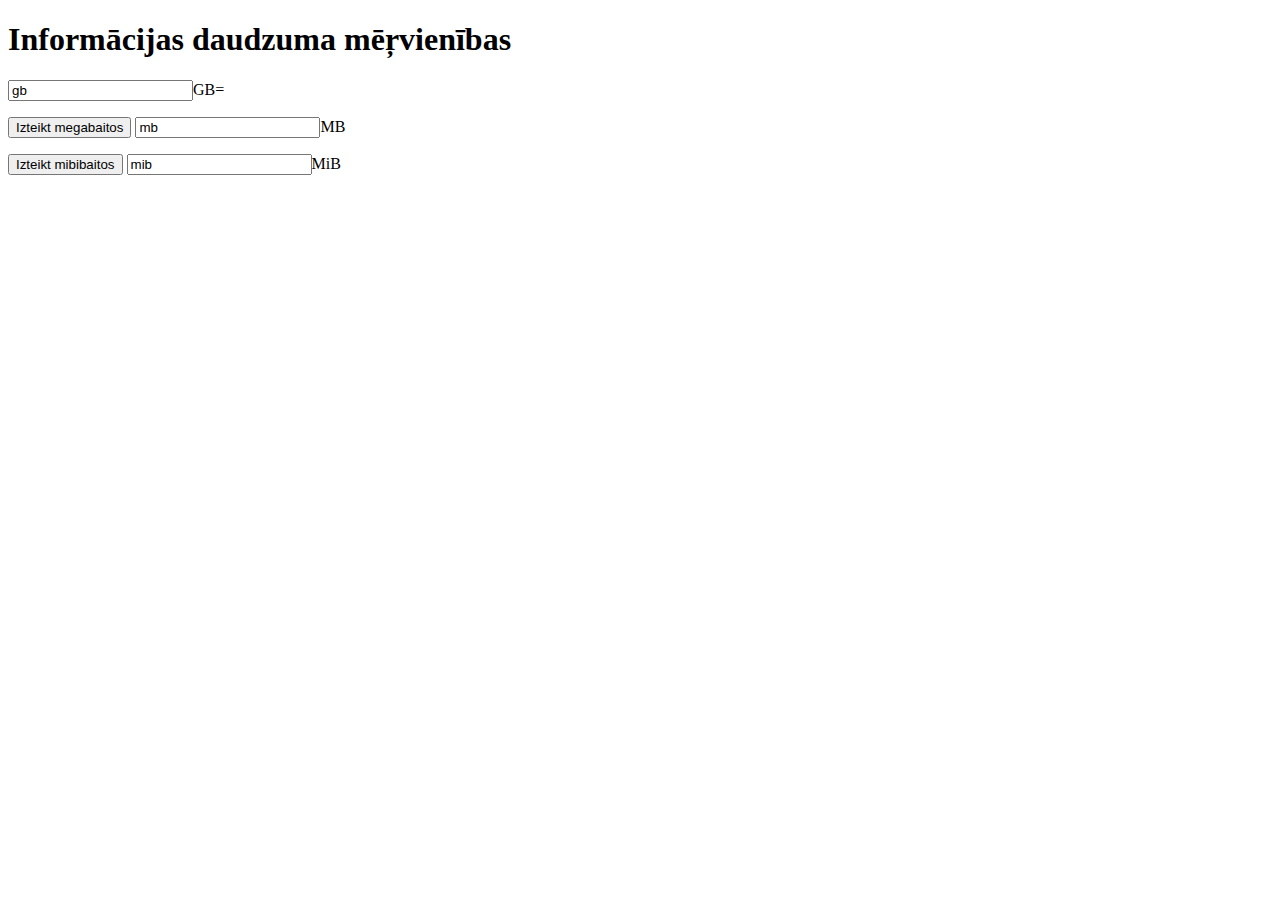
==== mervienibas.html @ b25e8459 "started doing mervienibas" ====
<!DOCTYPE html>
<!--
Click nbfs://nbhost/SystemFileSystem/Templates/Licenses/license-default.txt to change this license
Click nbfs://nbhost/SystemFileSystem/Templates/ClientSide/html.html to edit this template
-->
<html>
    <head>
        <title>TODO supply a title</title>
        <meta charset="UTF-8">
        <meta name="viewport" content="width=device-width, initial-scale=1.0">
    </head>
    <body>
        <h1>Informācijas daudzuma mēŗvienības</h1>
        <form>
            <p><input type="text" value="gb" id="gb">GB=</p>
            <p><input type="button" value="Izteikt megabaitos"> <input type="text" value="mb" id="mb">MB</p>
            <p><input type="button" value="Izteikt mibibaitos"> <input type="text" value="mib" id="mib">MiB</p>
        </form>
    </body>
</html>
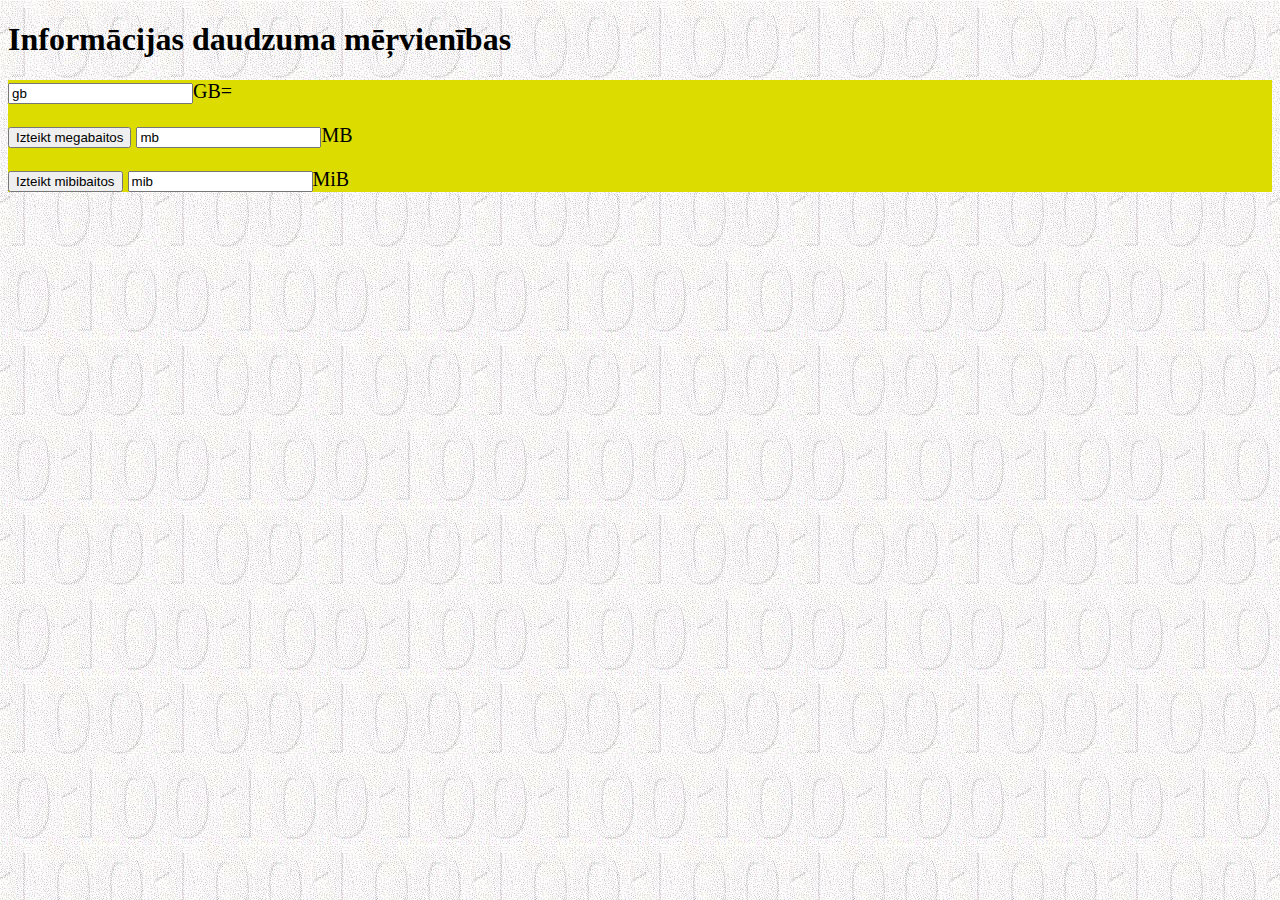
==== commit c1c6c4ff: "finished mervienibas" ====
--- a/mervienibas.html
+++ b/mervienibas.html
@@ -8,13 +8,32 @@
         <title>TODO supply a title</title>
         <meta charset="UTF-8">
         <meta name="viewport" content="width=device-width, initial-scale=1.0">
+        <script language="javascript">
+            function mega(){
+                var gb=document.getElementById("gb").value;
+                document.getElementById("mb").value = Number(gb)*1000
+            }
+            function mibi(){
+                var gb=document.getElementById("gb").value;
+                document.getElementById("mib").value = Number(gb)*953.674316
+            }
+        </script>
+        <style>
+            body{
+                background-image: url(images/cipari.jpg);
+            }
+            form{
+                font-size:20px;
+                background-color: rgb(220, 220, 0);
+            }
+        </style>
     </head>
     <body>
         <h1>Informācijas daudzuma mēŗvienības</h1>
         <form>
             <p><input type="text" value="gb" id="gb">GB=</p>
-            <p><input type="button" value="Izteikt megabaitos"> <input type="text" value="mb" id="mb">MB</p>
-            <p><input type="button" value="Izteikt mibibaitos"> <input type="text" value="mib" id="mib">MiB</p>
+            <p><input type="button" value="Izteikt megabaitos" onclick="mega();"> <input type="text" value="mb" id="mb">MB</p>
+            <p><input type="button" value="Izteikt mibibaitos" onclick="mibi();"> <input type="text" value="mib" id="mib">MiB</p>
         </form>
     </body>
 </html>
